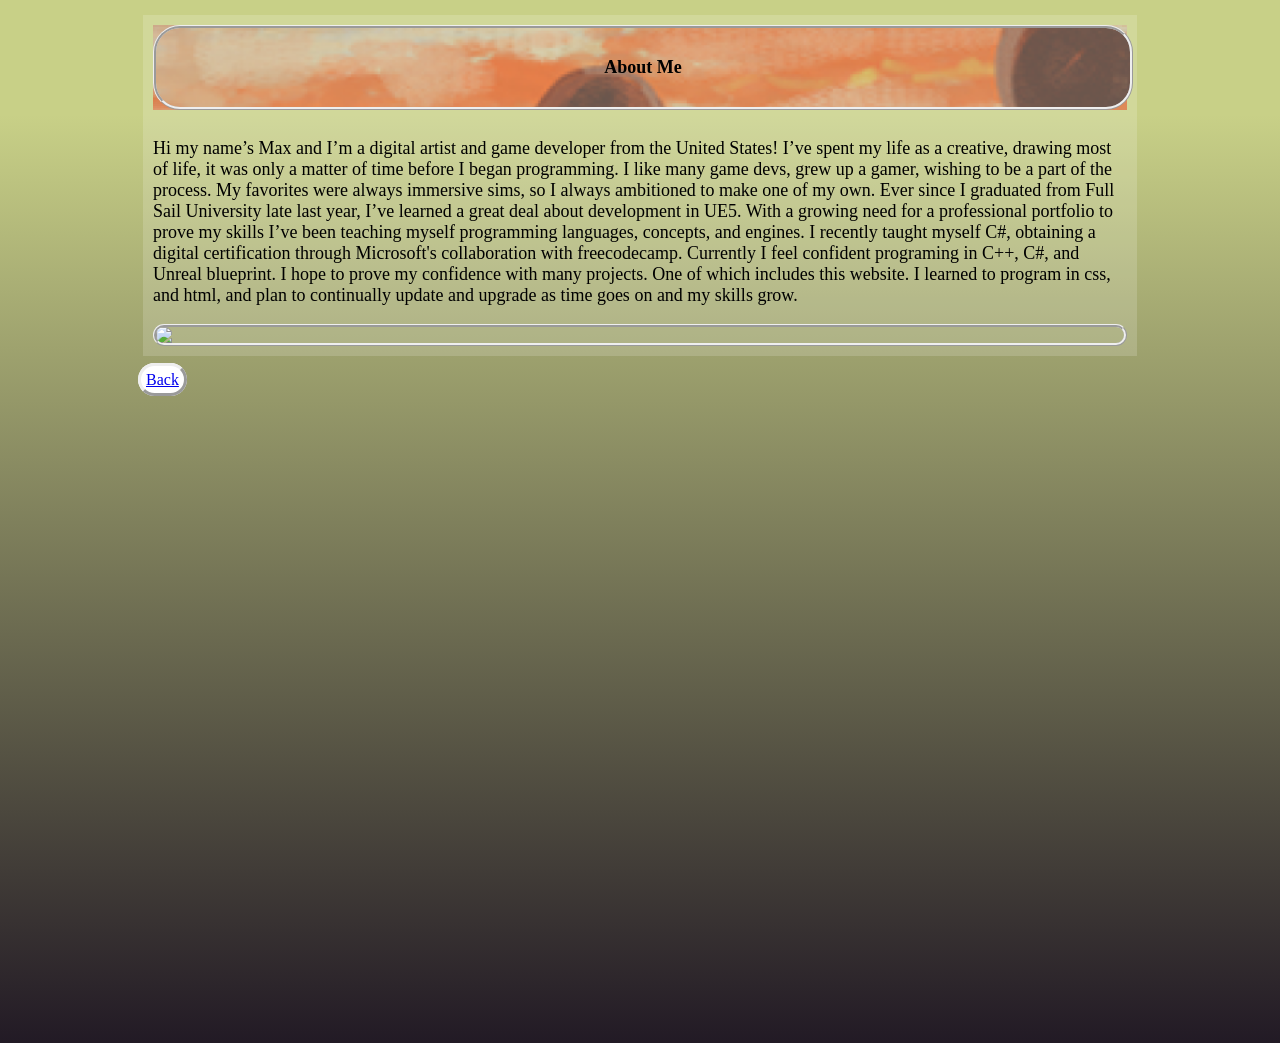
==== AboutMePage.html @ 1d20a638 "Add files via upload" ====
<!DOCTYPE html>
<html lang="en">
    <head>
        <meta charset="UTF-8" />
        <title>About Me</title>
         <link rel="stylesheet" href="styles.css" />
    </head>
    <body>
        <div class="mainBody">
        <div class="AboutCountainer">
            <h1 class="AboutMeTitle">About Me</h1>
        </div>

        <div class="WhiteSpace"></div>
        <div class="AboutCountainer2">
        <p>Hi my name’s Max and I’m a digital artist
            and game developer from the United States!
            I’ve spent my life as a creative,
            drawing most of life, it was only a
            matter of time before I began programming.
            I like many game devs, grew up a gamer,
            wishing to be a part of the process.
            My favorites were always immersive
            sims, so I always ambitioned to make
            one of my own. Ever since I graduated from
            Full Sail University late last year, I’ve
            learned a great deal about development in
            UE5. With a growing need for a professional
            portfolio to prove my skills  I’ve been
            teaching myself programming languages,
            concepts, and engines. I recently taught
            myself C#, obtaining a digital certification
            through Microsoft's collaboration with
            freecodecamp. Currently I feel confident
            programing in C++, C#, and Unreal blueprint.
            I hope to prove my confidence with many
            projects. One of which includes this website.
            I learned to program in css, and html,
            and plan to continually update and upgrade
            as time goes on and my skills grow.</p>

        </div>
            <img src="images/AboutImage.jpg">
        </div>
        <a class="headButtonGames" href="index.html" target="_blank">Back </a>

    </body>
</html>
---- styles.css ----
:root {
--main-purple: #7E638B;
--main-green: #C8D087;
--CuisineBanner: url(Images/ProjectCuisineBanner2.png);
--ScrapsBanner: url(Images/ScrapsBanner2.png);
--DDBanner: url(Images/DDBanner2.png);
}
@font-face{
    font-family: 'Art_Nouveau', Ruigslay;
    src: url(Fonts/ruigslay/Ruigslay.ttf);

    font-family: 'Art_Nouveau', Legrand;
    src: url(Fonts/legrand/Legrand-Regular.ttf);

    font-family: 'MainBody', FjallaOne;
    src: url(fonts/FjallaOne-Regular.ttf);
}



/*Head button Rules*/
.headButtonContainer{
font-family: "Legrand";
padding: 15px;
stroke: black;
margin: 10px ;
}

.headButtonGames{
    border: outset;
    width: fit-content;
    padding: 5px;
    margin: 10px;
    background-color: white;
    border-radius: 27px;
  display: inline;
    stroke: black;

}
.headButtonArt{
      border: outset;
     width: fit-content;
    padding: 10px;
    margin: auto;
    background-color: white;
    border-radius: 27px;
   display: inline;
}
.headButtonCode{
      border: outset;
     width: fit-content;
    padding: 5px;
    margin: auto;
    background-color: white;
    border-radius: 27px;
   display: inline;
}





/* Main */
.mainTitle{
 text-align: center;
    width: 100%;
    padding-top: 3%;
    padding-bottom: 3%;
    display: block;

    background-image: url(Images/TitleCard.jpg);
    background-size: cover;
 background-repeat: no-repeat;
    border-radius: 27px;
    border: ridge;

}

.mainTitle .titleBanner{
    color:white;
    grid-area: 1/1;
    text-shadow: 2px;

}
.mainTitle .subtext{
   grid-area: 1/1;
    position: relative;
    color: black;
    text-align: center;

}

.titleBanner {
    text-align: center;
    margin: auto;
    width: 75%;
    padding: 4px;
    font-size: 8vw;
    color: white;
    font-family: 'Legrand';

}

body{
margin:10%;
margin-top: 10px;
min-height : 100vh;
background-repeat: no-repeat;
background: #C8D087;
background: -webkit-linear-gradient(180deg, rgba(200, 208, 135, 1) 11%, rgba(34, 26, 37, 1) 100%);
background: -moz-linear-gradient(180deg, rgba(200, 208, 135, 1) 11%, rgba(34, 26, 37, 1) 100%);
background: linear-gradient(180deg, rgba(200, 208, 135, 1) 11%, rgba(34, 26, 37, 1) 100%);
filter: progid:DXImageTransform.Microsoft.gradient(startColorstr="#C8D087", endColorstr="#221A25", GradientType=0);
}

/* Preview Boxes */
.DevPrevBox{
padding-top: 12px;
display: grid;
 gap: 10px;
 height: 500px;
}
.devLogbox{
font-size: medium;
 grid-column: end;
 padding: 7px 0 0 1px;
max-width: 596px;
min-width: 200px;
 font-family: "Legrand";

 min-height: 300px;
background-color: rgba(155, 155, 155, 0.44);
border: ridge;
border-radius: 27px;
 margin: 0;
}

.PreviewBoxes{
 display: flex;
  flex-direction: column;
  gap: 12px;
position: relative;
 min-width: 200px;
}

.previewBox1{

 padding: 12px 12px 12px 12px;
 max-width: 450px;
 font-family: "Legrand";
 text-align: left;
 height: 156px;
 color: white;
background-image: var(--CuisineBanner);
 background-size: contain;
border: ridge;
border-radius: 27px;
 margin: auto;





}
.previewBox2{
padding: 12px 12px 12px 12px;
 max-width: 450px;
 font-family: "Legrand";
 text-align: left;
 height: 156px;
 color: white;
background-image: var(--ScrapsBanner);
 background-size: cover;
 background-repeat: no-repeat;
border: ridge;
border-radius: 27px;



}
.previewBox3{
padding: 12px 12px 12px 12px;
 max-width: 450px;
 font-family: "Legrand";
 text-align: left;
 height: 156px;
 color: white;
background-image: var(--CuisineBanner);
 background-size: contain;
border: ridge;
border-radius: 27px;
 margin: auto;
}

.mainBody{
margin: 15px;
padding: 10px;
background-color: rgba(255, 255, 255, 0.16);

}
.gradiantbox{
height: 100%;
 width: 100%;
 background-color: black;
 position: absolute;
 opacity: 40%;
 border-radius: 27px;
}

.devLogTitle{
 font-size: large;
 border-top: double;
 border-bottom: double;
}

.devLog{
 text-align: left;
 font-size: medium;
 text-align-last: left;
}

.WhiteSpace{
 padding: 5px;
}
.TopicSpacer{
 border-color: white;
 border-top: double;
 border-bottom: double;
 text-align: center;
 color: black;
  font-family: "Legrand"
}

p{
 font-family: "FjallaOne";
 display: block;
 font-size: large;
}

.displayCase{
 display: grid;
 grid-template-columns: auto auto auto;
 padding: 10px;
 height: 300px;
 margin: auto;
}

.mainBody img{
max-height: 300px;
max-width: 100%;
min-width: 300px;
 margin: auto;
 display: block;
 border: ridge;
  border-radius: 27px;
}

video{
 height: 300px;
 width: 500px;
 max-width: 100%;
 margin: auto;
 display: block;
 border-radius: 27px;
}
.AboutCountainer{
 background-image: url(Images/AboutMe.png);
 display: grid;
}
.AboutMeTitle{
 margin: auto;
 text-align: center;
    width: 100%;
 padding-top: 3%;
    padding-bottom: 3%;
    display: block;
   height: auto;
    background-image: url(Images/AboutMe.png);
    background-size: cover;
 background-repeat: no-repeat;
    border-radius: 27px;
    border: ridge;
font-family: "Legrand";
font-size: large;

}
.AboutCountainer2{
 grid-column: auto auto;
 display: inline;
}
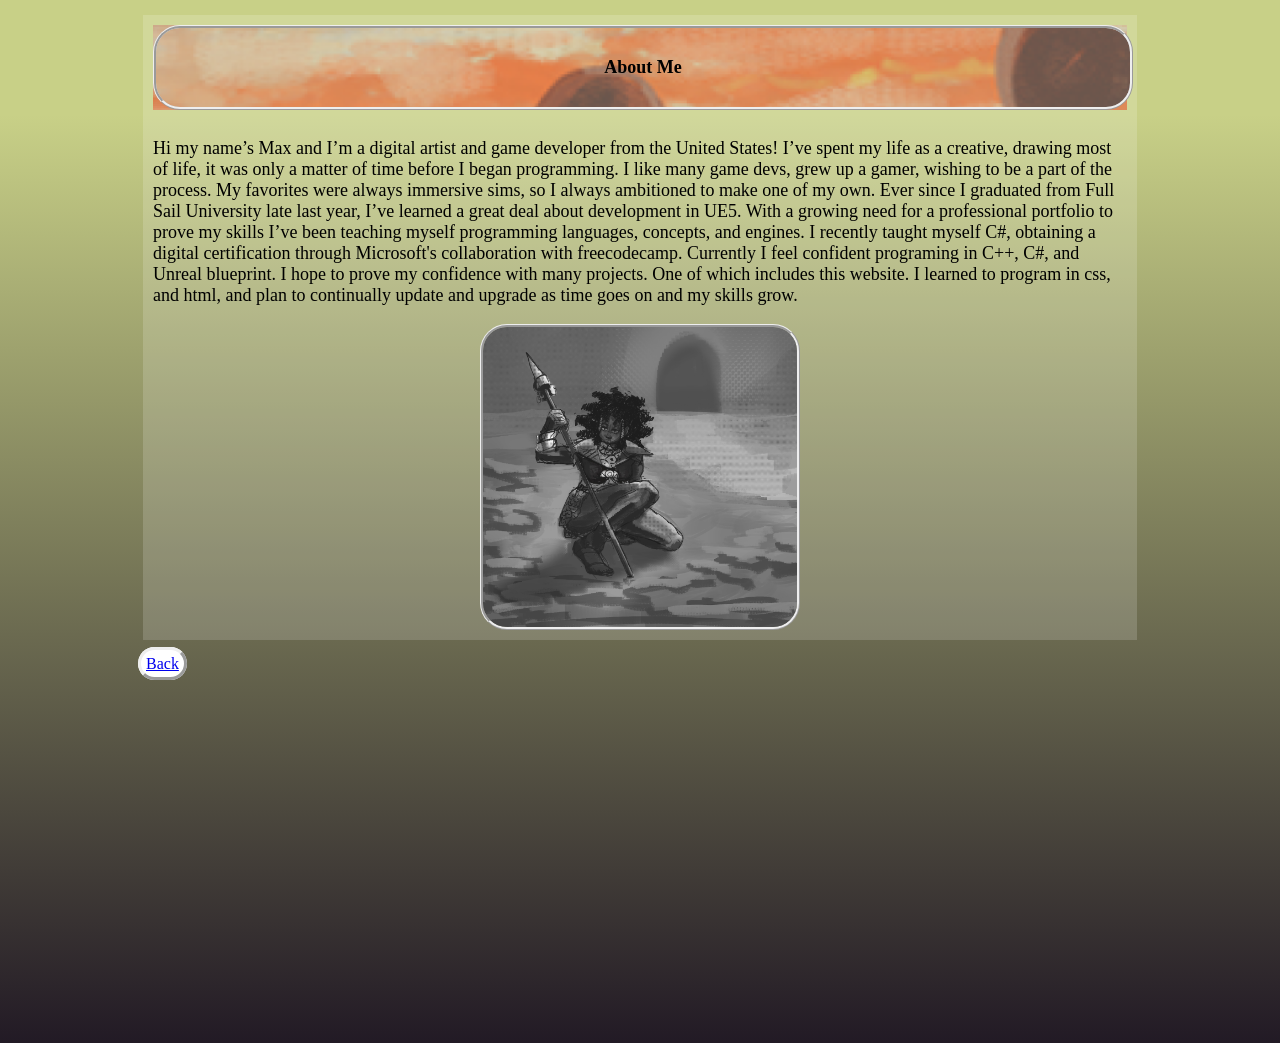
==== commit bbbdaefb: "Add files via upload" ====
--- a/AboutMePage.html
+++ b/AboutMePage.html
@@ -40,7 +40,7 @@
             as time goes on and my skills grow.</p>
 
         </div>
-            <img src="images/AboutImage.jpg">
+            <img src="Images/AboutImage.jpg">
         </div>
         <a class="headButtonGames" href="index.html" target="_blank">Back </a>
 
